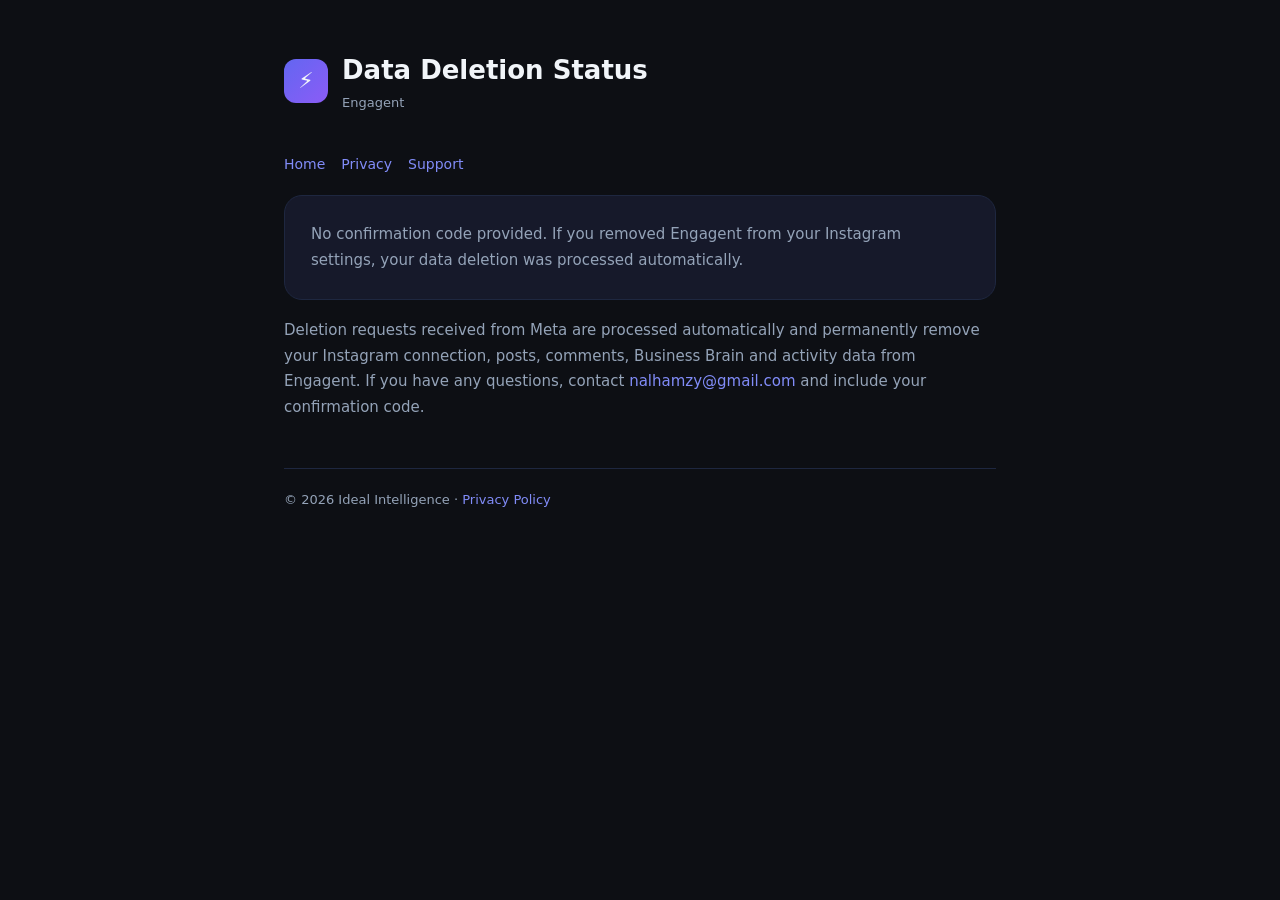
==== deletion-status.html @ 7bc3bfc8 "Engagent marketing + compliance site (privacy, support, data-deletion) Co-Authored-By: Claude Fable " ====
<!DOCTYPE html>
<html lang="en">
<head>
<meta charset="utf-8">
<meta name="viewport" content="width=device-width,initial-scale=1">
<title>Data Deletion Status — Engagent</title>
<link rel="stylesheet" href="style.css">
</head>
<body>
<div class="wrap">
<header>
  <div class="logo">⚡</div>
  <div><h1>Data Deletion Status</h1><p style="font-size:13px">Engagent</p></div>
</header>
<nav><a href="index.html">Home</a><a href="privacy.html">Privacy</a><a href="support.html">Support</a></nav>

<div class="card">
  <p id="msg">Checking your deletion request…</p>
</div>

<p>Deletion requests received from Meta are processed automatically and permanently remove your Instagram connection, posts, comments, Business Brain and activity data from Engagent. If you have any questions, contact <a href="mailto:nalhamzy@gmail.com">nalhamzy@gmail.com</a> and include your confirmation code.</p>

<script>
  var code = new URLSearchParams(location.search).get('code');
  var el = document.getElementById('msg');
  if (code) {
    el.innerHTML = 'Deletion request <code>' + code.replace(/[^A-Za-z0-9_-]/g,'') +
      '</code> has been received and processed. All data associated with your account has been permanently deleted from Engagent.';
  } else {
    el.textContent = 'No confirmation code provided. If you removed Engagent from your Instagram settings, your data deletion was processed automatically.';
  }
</script>

<footer>© 2026 Ideal Intelligence · <a href="privacy.html">Privacy Policy</a></footer>
</div>
</body>
</html>
---- style.css ----
:root{--bg:#0d0f14;--card:#16192a;--ink:#f1f5f9;--muted:#94a3b8;--primary:#6366f1;--primary2:#8b5cf6;--divider:#1e2740}
*{margin:0;padding:0;box-sizing:border-box}
body{font-family:'Segoe UI',system-ui,-apple-system,sans-serif;background:var(--bg);color:var(--ink);line-height:1.7}
.wrap{max-width:760px;margin:0 auto;padding:48px 24px}
header{display:flex;align-items:center;gap:14px;margin-bottom:36px}
.logo{width:44px;height:44px;border-radius:12px;background:linear-gradient(135deg,var(--primary),var(--primary2));display:flex;align-items:center;justify-content:center;font-size:22px}
h1{font-size:26px;font-weight:800}
h2{font-size:19px;font-weight:700;margin:32px 0 10px;color:var(--ink)}
h3{font-size:15px;font-weight:600;margin:20px 0 6px}
p,li{color:var(--muted);font-size:15px}
ul{padding-left:22px;margin:8px 0}
a{color:#818cf8;text-decoration:none}
a:hover{text-decoration:underline}
.card{background:var(--card);border:1px solid var(--divider);border-radius:18px;padding:26px;margin:18px 0}
.badge{display:inline-block;background:rgba(99,102,241,.15);border:1px solid rgba(99,102,241,.4);color:#a5b4fc;border-radius:999px;padding:4px 12px;font-size:12px;font-weight:600;margin-bottom:14px}
footer{margin-top:48px;padding-top:20px;border-top:1px solid var(--divider);font-size:13px;color:var(--muted)}
nav a{margin-right:16px;font-size:14px}
.cta{display:inline-block;background:linear-gradient(135deg,var(--primary),var(--primary2));color:#fff;border-radius:12px;padding:12px 22px;font-weight:700;margin-top:12px}
code{background:var(--card);border:1px solid var(--divider);border-radius:6px;padding:1px 7px;font-size:13px;color:#a5b4fc}
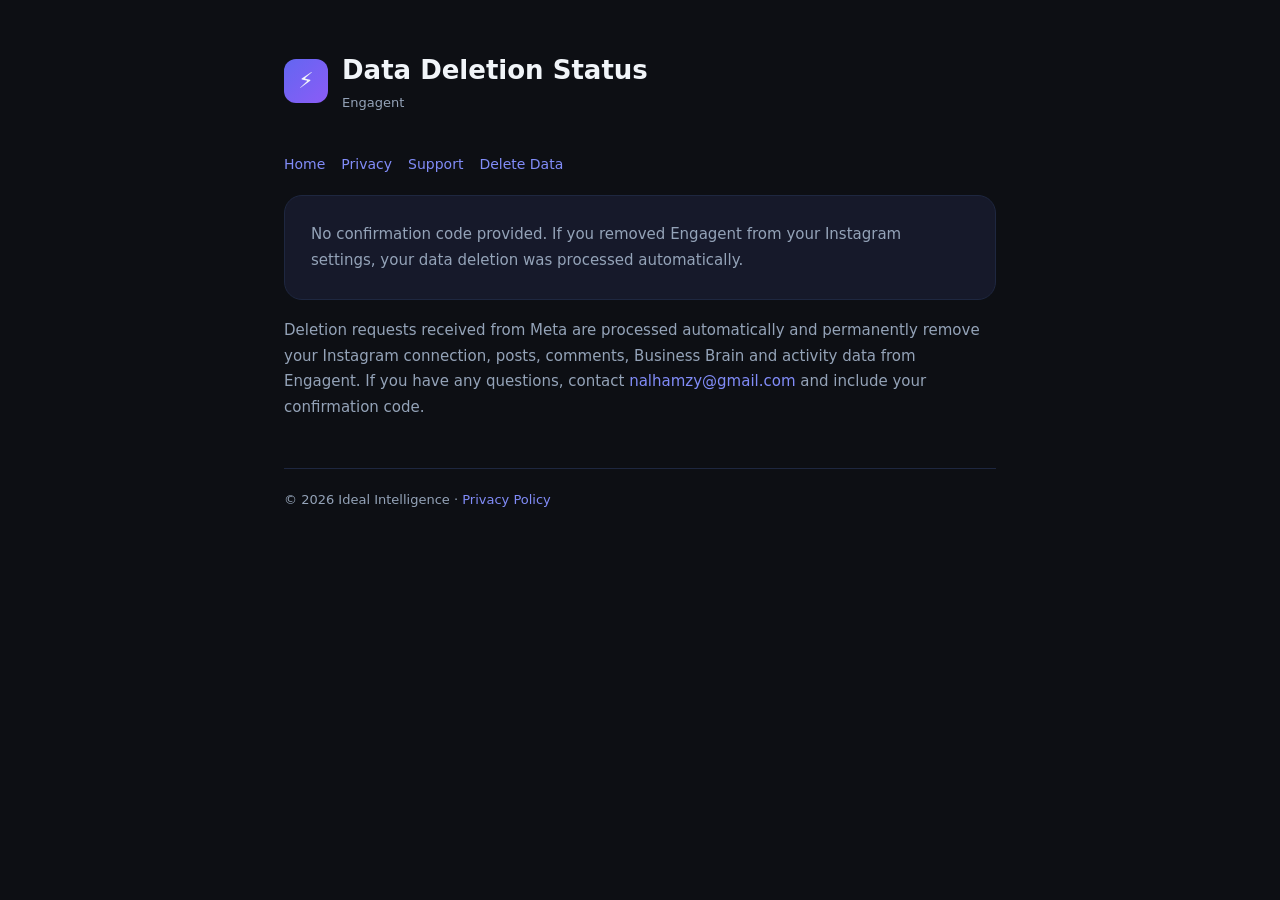
==== commit f26a9ad6: "feat: add user-facing data deletion page Play Data safety requires a public URL where users can requ" ====
--- a/deletion-status.html
+++ b/deletion-status.html
@@ -12,7 +12,7 @@
   <div class="logo">⚡</div>
   <div><h1>Data Deletion Status</h1><p style="font-size:13px">Engagent</p></div>
 </header>
-<nav><a href="index.html">Home</a><a href="privacy.html">Privacy</a><a href="support.html">Support</a></nav>
+<nav><a href="index.html">Home</a><a href="privacy.html">Privacy</a><a href="support.html">Support</a><a href="data-deletion.html">Delete Data</a></nav>
 
 <div class="card">
   <p id="msg">Checking your deletion request…</p>
